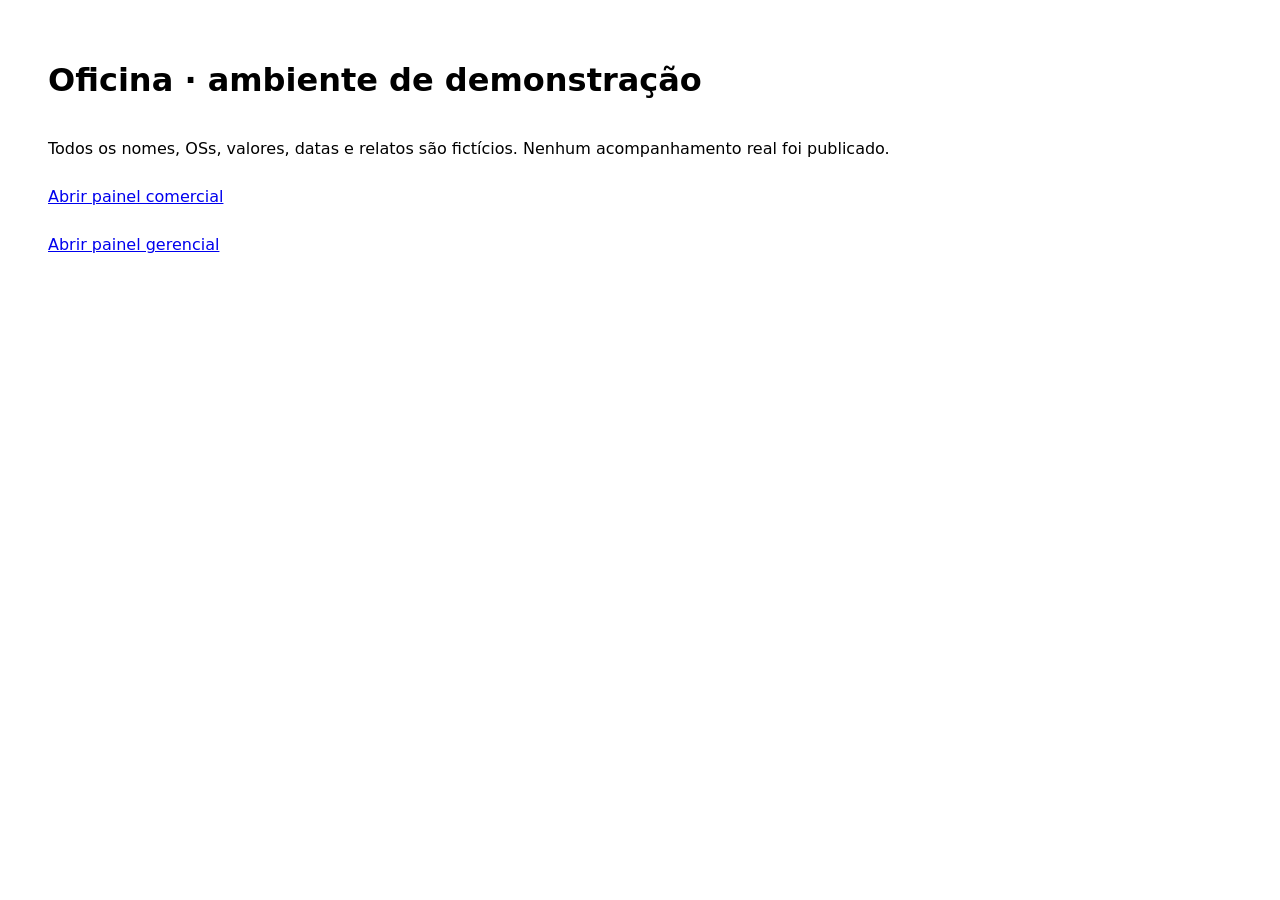
==== index.html @ 448cdec9 "Adiciona entrada da demonstração com dados fictícios" ====
<!doctype html><html lang="pt-BR"><meta charset="utf-8"><meta name="viewport" content="width=device-width"><title>Oficina · demonstração</title><body style="font:16px system-ui;margin:48px;line-height:2"><h1>Oficina · ambiente de demonstração</h1><p>Todos os nomes, OSs, valores, datas e relatos são fictícios. Nenhum acompanhamento real foi publicado.</p><p><a href="comercial.html">Abrir painel comercial</a></p><p><a href="gerencial.html">Abrir painel gerencial</a></p></body></html>
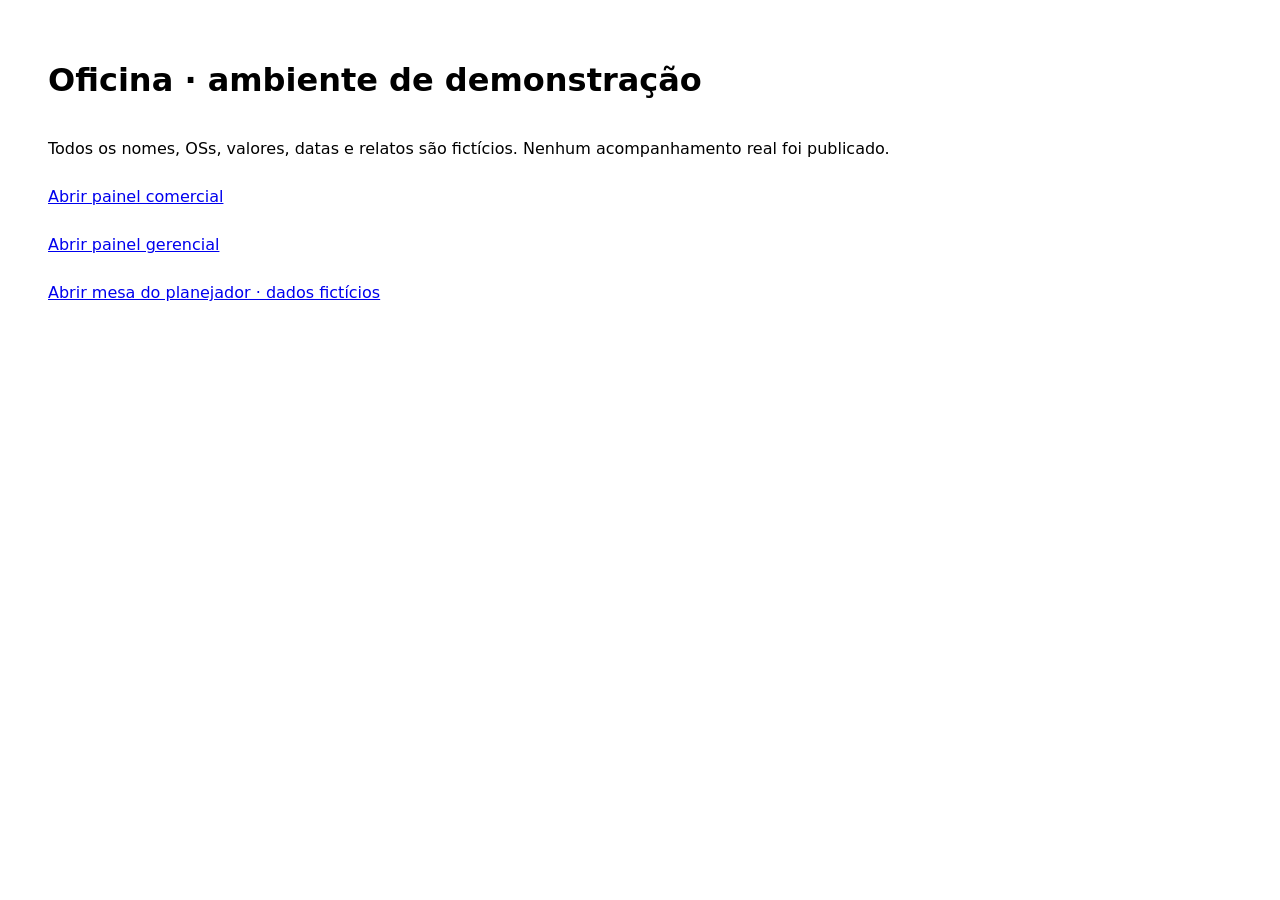
==== commit 9d70d235: "Publica planejador de demonstração com gerador sintético reproduzível e auditoria sem sobreposição d" ====
--- a/index.html
+++ b/index.html
@@ -1 +1 @@
-<!doctype html><html lang="pt-BR"><meta charset="utf-8"><meta name="viewport" content="width=device-width"><title>Oficina · demonstração</title><body style="font:16px system-ui;margin:48px;line-height:2"><h1>Oficina · ambiente de demonstração</h1><p>Todos os nomes, OSs, valores, datas e relatos são fictícios. Nenhum acompanhamento real foi publicado.</p><p><a href="comercial.html">Abrir painel comercial</a></p><p><a href="gerencial.html">Abrir painel gerencial</a></p></body></html>+<!doctype html><html lang="pt-BR"><meta charset="utf-8"><meta name="viewport" content="width=device-width"><title>Oficina · demonstração</title><body style="font:16px system-ui;margin:48px;line-height:2"><h1>Oficina · ambiente de demonstração</h1><p>Todos os nomes, OSs, valores, datas e relatos são fictícios. Nenhum acompanhamento real foi publicado.</p><p><a href="comercial.html">Abrir painel comercial</a></p><p><a href="gerencial.html">Abrir painel gerencial</a></p><p><a href="planner-demo/">Abrir mesa do planejador · dados fictícios</a></p></body></html>
